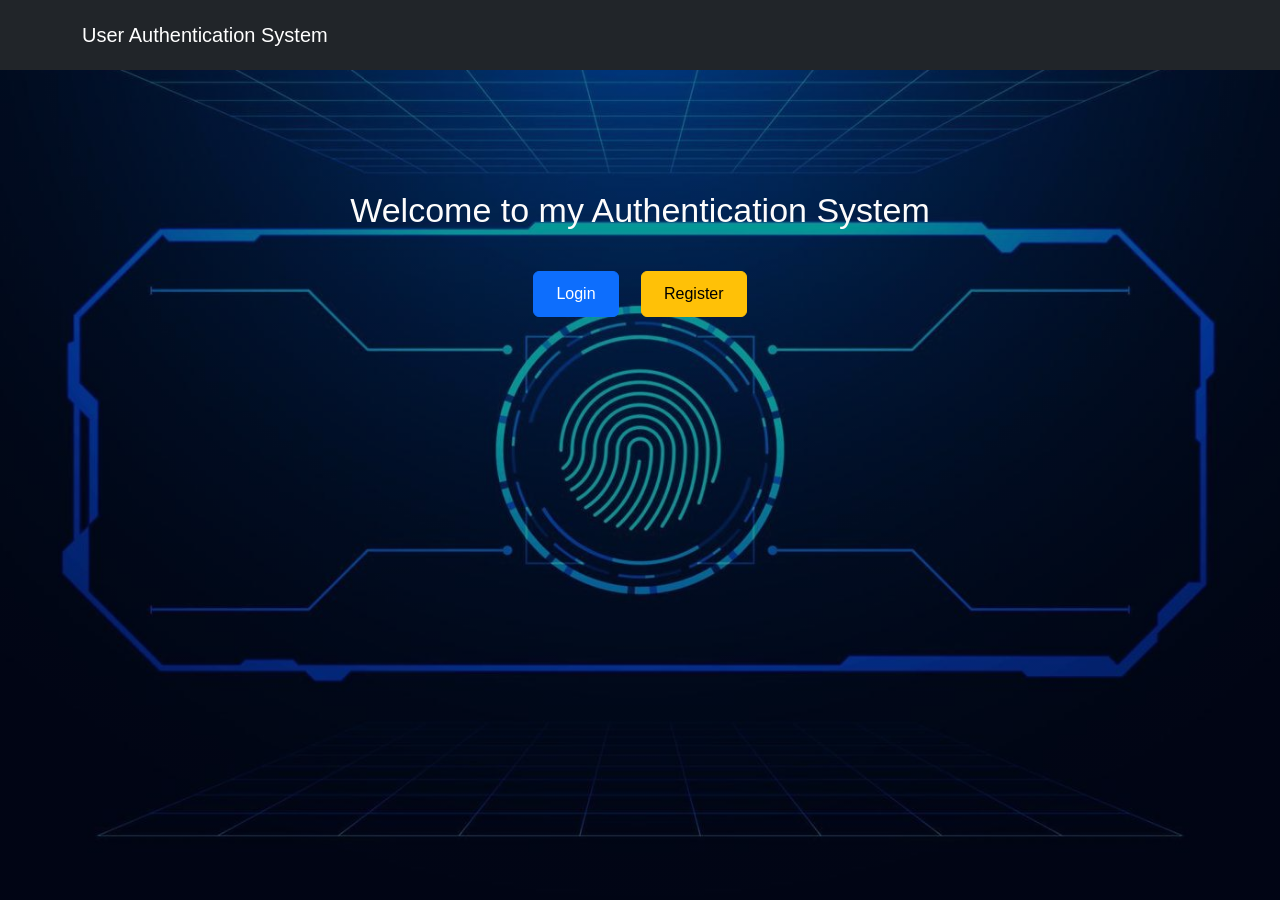
==== index.html @ 6944029e "First commit - User Authentication Project" ====
<!DOCTYPE html>
<html>
<head>
  <title>Home</title>
  <meta charset="UTF-8">
  <meta name="viewport" content="width=device-width, initial-scale=1">

  <!-- Bootstrap -->
  <link href="https://cdn.jsdelivr.net/npm/bootstrap@5.3.2/dist/css/bootstrap.min.css" rel="stylesheet">

  <!-- Home Page CSS -->
  <link rel="stylesheet" href="css/index.css">
</head>

<body>

<!-- NAVBAR -->
<nav class="navbar navbar-dark bg-dark">
  <div class="container">
    <a class="navbar-brand">User Authentication System</a>
  </div>
</nav>

<!-- HOME CONTENT -->
<div class="home-container">
  <h2 id="welcomeText"><bold>Welcome to my Authentication System</bold></h2>

  <!-- Buttons -->
  <div class="home-buttons" id="navLinks">
    <!-- Login / Register or Dashboard / Logout will appear here -->
  </div>

</div>
<script src="js/common.js"></script>

</body>
</html>
---- css/index.css ----
/*  PAGE BACKGROUND  */
body {
  margin: 0;
  min-height: 100vh;
  font-family: Arial, sans-serif;

  /* Background image */
  background-image: linear-gradient(
      rgba(0, 0, 0, 0.4),
      rgba(0, 0, 0, 0.4)
    ),
    url("../img/image1.jpg");

  background-size: cover;
  background-position: center;
  background-repeat: no-repeat;
}


/*  NAVBAR FIX */
.navbar {
  padding: 15px;
}

/*  HOME CONTENT  */
.home-container {
  margin-top: 120px;
  text-align: center;
}

/*  WELCOME TEXT */
#welcomeText {
  font-size: 34px;
  color: #fdfcfc;
  font-weight: 500;
  margin-bottom: 30px;
}

/*  BUTTON AREA */
.home-buttons a {
  margin: 10px;
  padding: 10px 22px;
  font-size: 16px;
  transition: transform 0.2s;
}

/*  BUTTON HOVER */
.home-buttons a:hover {
  transform: translateY(-2px);
}
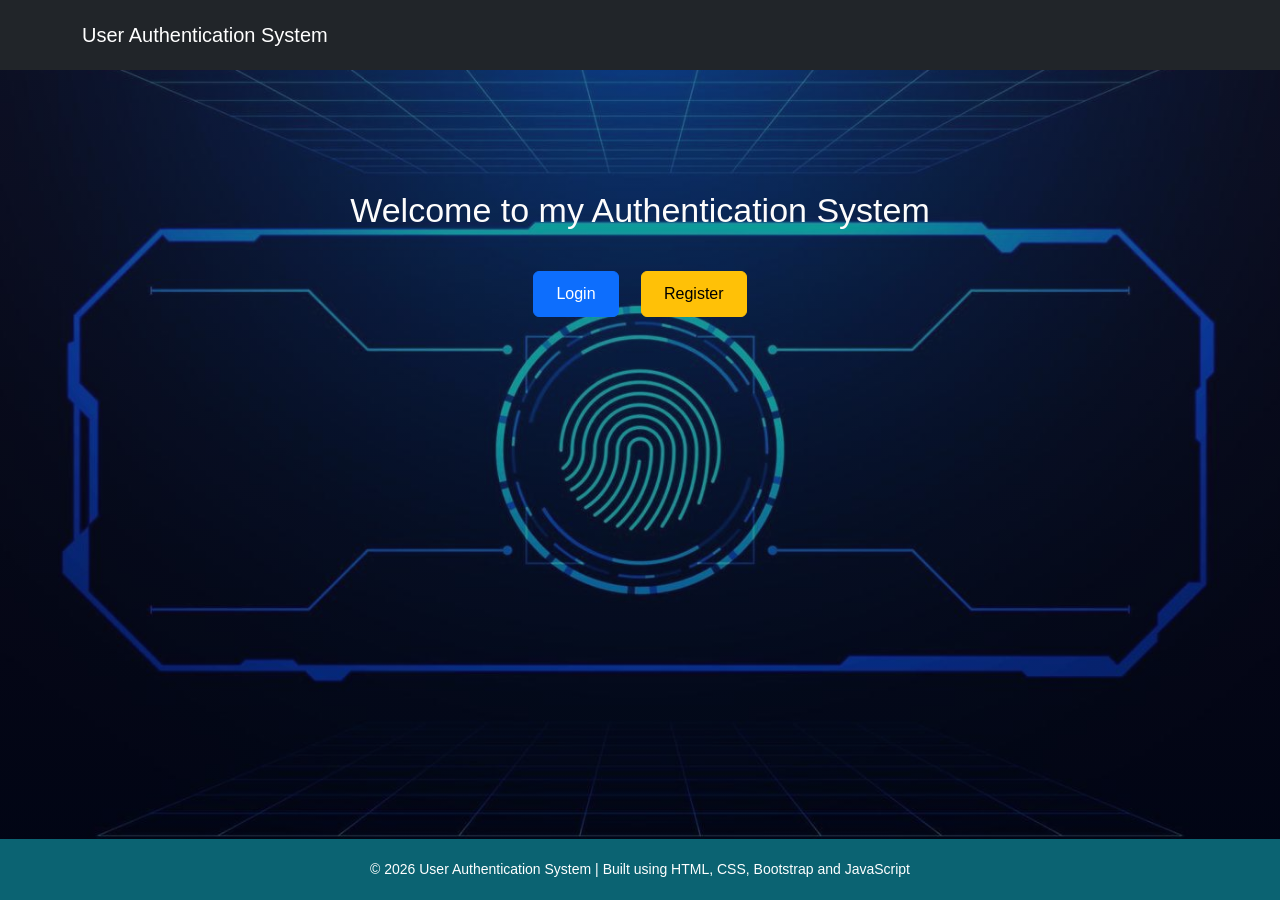
==== commit 3ac208e6: "Updated UI and footer changes" ====
--- a/index.html
+++ b/index.html
@@ -21,17 +21,24 @@
   </div>
 </nav>
 
-<!-- HOME CONTENT -->
-<div class="home-container">
-  <h2 id="welcomeText"><bold>Welcome to my Authentication System</bold></h2>
+<!-- MAIN CONTENT (this pushes footer down) -->
+<div class="main-content">
+  <div class="home-container">
+    <h2 id="welcomeText">Welcome to my Authentication System</h2>
 
-  <!-- Buttons -->
-  <div class="home-buttons" id="navLinks">
-    <!-- Login / Register or Dashboard / Logout will appear here -->
+    <!-- Buttons -->
+    <div class="home-buttons" id="navLinks">
+      <!-- Login / Register or Dashboard / Logout will appear here -->
+    </div>
   </div>
+</div>
 
-</div>
+<!-- FOOTER -->
+<footer>
+  © 2026 User Authentication System | Built using HTML, CSS, Bootstrap and JavaScript
+</footer>
+
 <script src="js/common.js"></script>
+</body>
 
-</body>
 </html>
--- a/css/index.css
+++ b/css/index.css
@@ -1,12 +1,17 @@
-/*  PAGE BACKGROUND  */
+
+/* PAGE BACKGROUND */
 body {
   margin: 0;
   min-height: 100vh;
   font-family: Arial, sans-serif;
 
+  /* Flex makes footer stick bottom */
+  display: flex;
+  flex-direction: column;
+
   /* Background image */
   background-image: linear-gradient(
-      rgba(0, 0, 0, 0.4),
+      rgba(31, 11, 11, 0.4),
       rgba(0, 0, 0, 0.4)
     ),
     url("../img/image1.jpg");
@@ -15,6 +20,22 @@
   background-position: center;
   background-repeat: no-repeat;
 }
+
+/* MAIN CONTENT takes available space */
+.main-content {
+  flex: 1;
+}
+
+
+/* footer at bottom */
+footer {
+  background: #0b6372;
+  color: white;
+  text-align: center;
+  padding: 20px;
+  font-size: 14px;
+}
+
 
 
 /*  NAVBAR FIX */
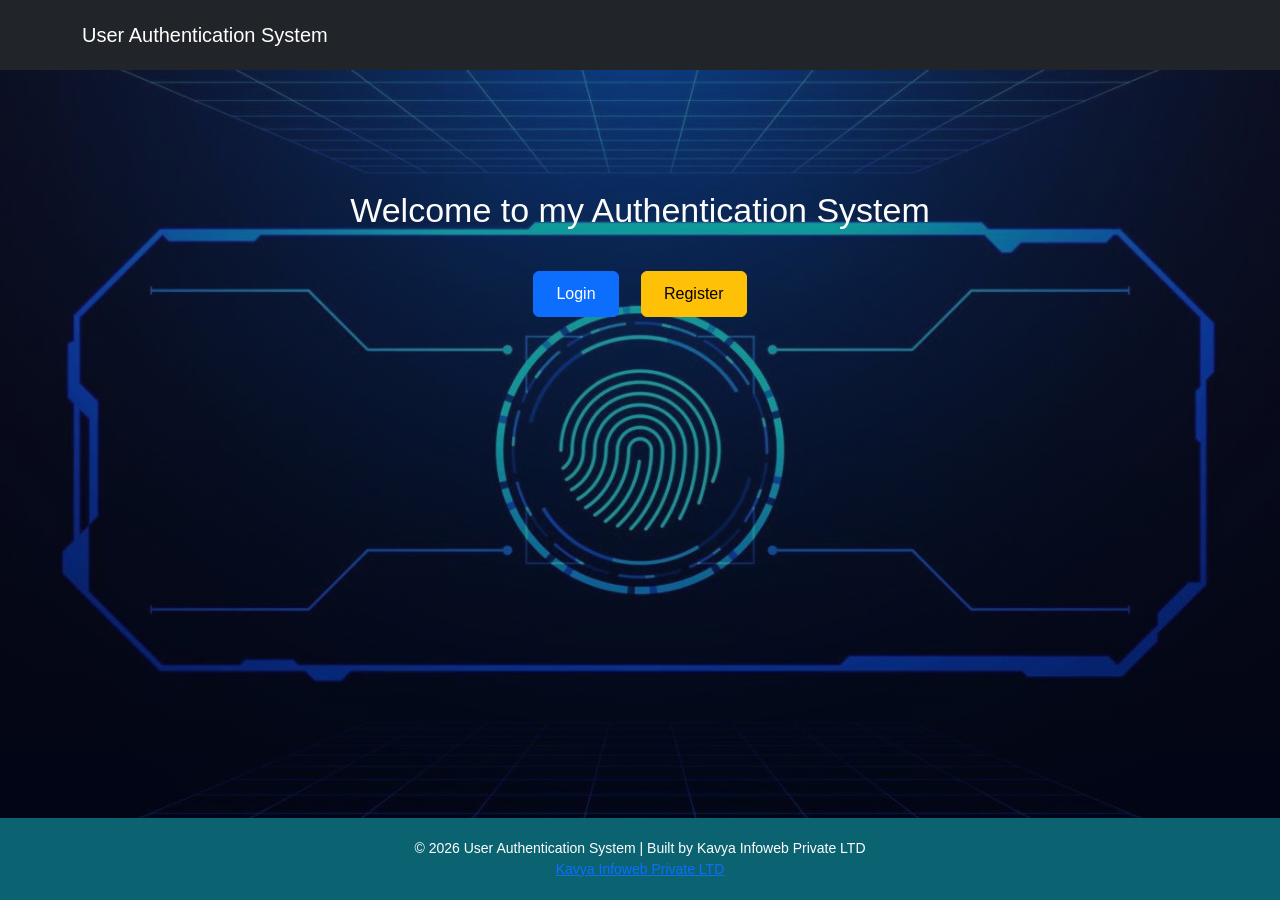
==== commit 4e7c1de2: "Updated login without OTP and UI changes" ====
--- a/index.html
+++ b/index.html
@@ -35,7 +35,8 @@
 
 <!-- FOOTER -->
 <footer>
-  © 2026 User Authentication System | Built using HTML, CSS, Bootstrap and JavaScript
+  © 2026 User Authentication System | Built by Kavya Infoweb Private LTD <br>
+  <a href="https://kavyainfoweb.com/" target="_blank"> Kavya Infoweb Private LTD</a>
 </footer>
 
 <script src="js/common.js"></script>
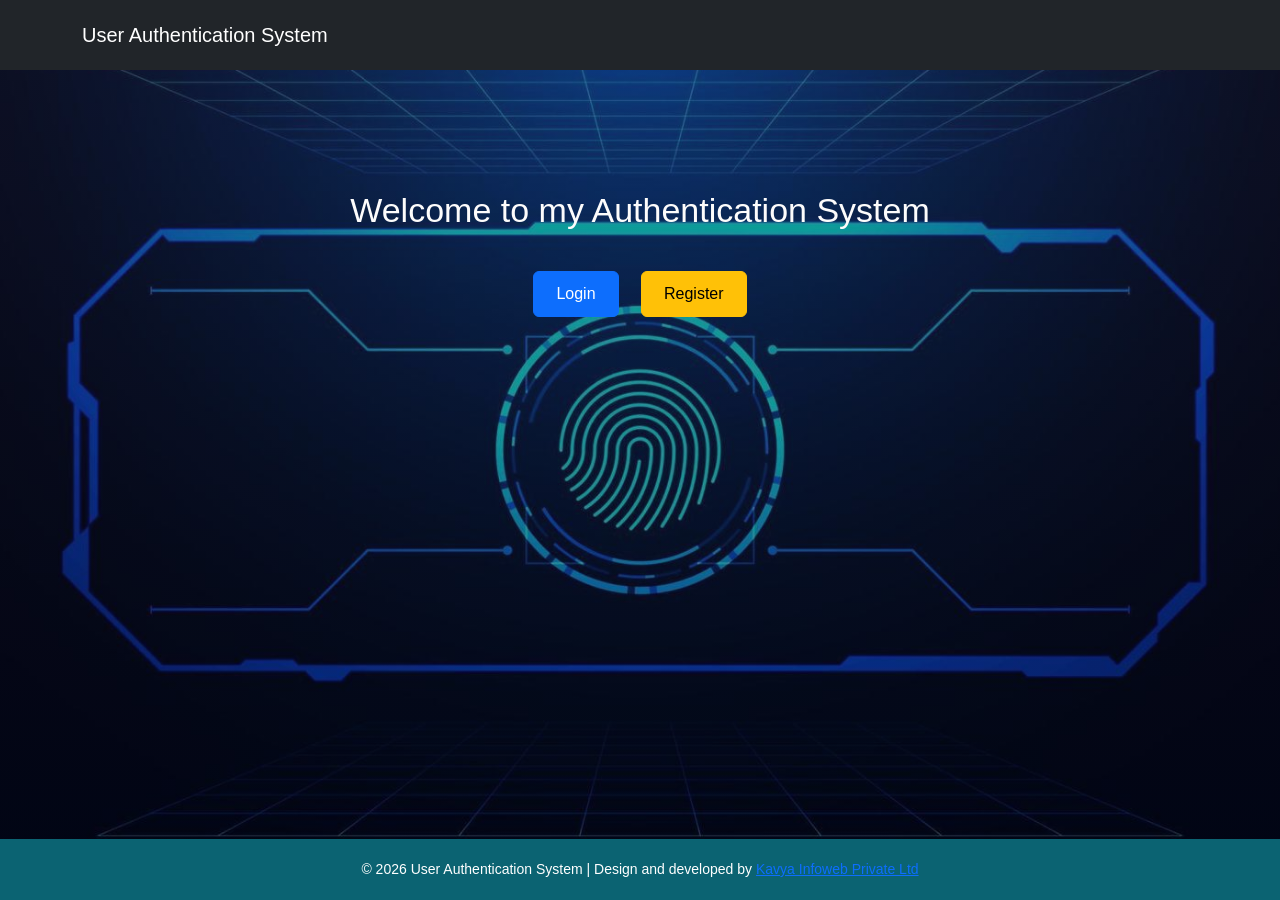
==== commit 87588543: "Updated profile redirect to dashboard" ====
--- a/index.html
+++ b/index.html
@@ -35,8 +35,7 @@
 
 <!-- FOOTER -->
 <footer>
-  © 2026 User Authentication System | Built by Kavya Infoweb Private LTD <br>
-  <a href="https://kavyainfoweb.com/" target="_blank"> Kavya Infoweb Private LTD</a>
+  © 2026 User Authentication System | Design and developed by  <a href="https://kavyainfoweb.com/" target="_blank"> Kavya Infoweb Private Ltd</a> 
 </footer>
 
 <script src="js/common.js"></script>
